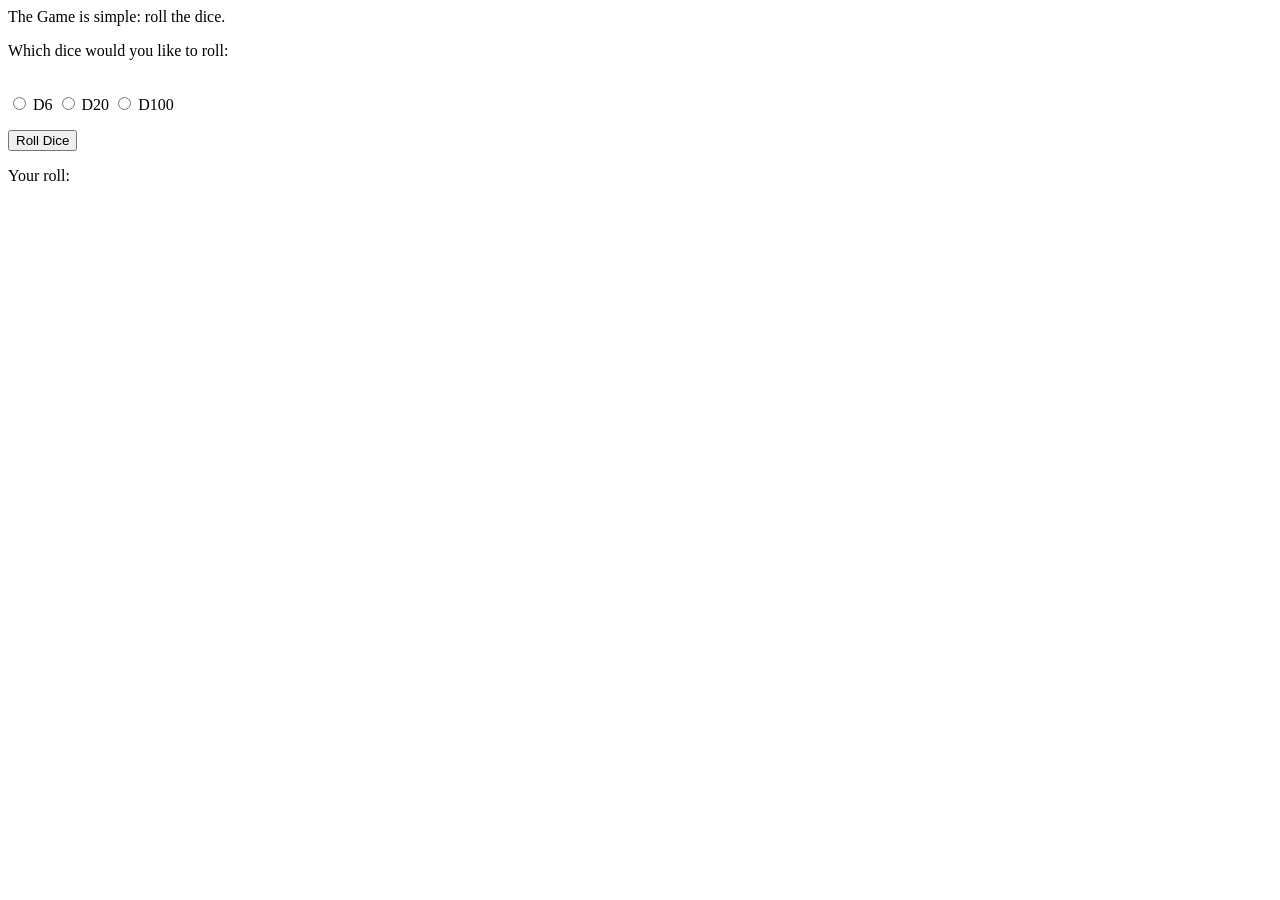
==== index.html @ 35858251 "moving to see if github can read it" ====
<html>
    <head>
        <title> Dice Game </title>
    </head>
   <body>
      <p>The Game is simple: roll the dice.</p>
     
     
      <p> Which dice would you like to roll:
      <form action="dice.html" method="get">

     <br />
     <!-- Dice selection -->
      
     <input type="radio" name="diceType" value="d6"> D6
     <input type="radio" name="diceType" value="d20"> D20
     <input type="radio" name="diceType" value="d100"> D100
      </p>
  
      
    </form>
      
    <form>
        <!-- Roll button -->
         <button type="button" id="rollButton"> Roll Dice </button>
      </form>
      <!-- need to have JavaScript know which dice was selected and then roll that dice -->
      

      <p> Your roll: <span id="rollResult"></span> </p>

    <script src="script.js"></script>
     </body> 

</html>
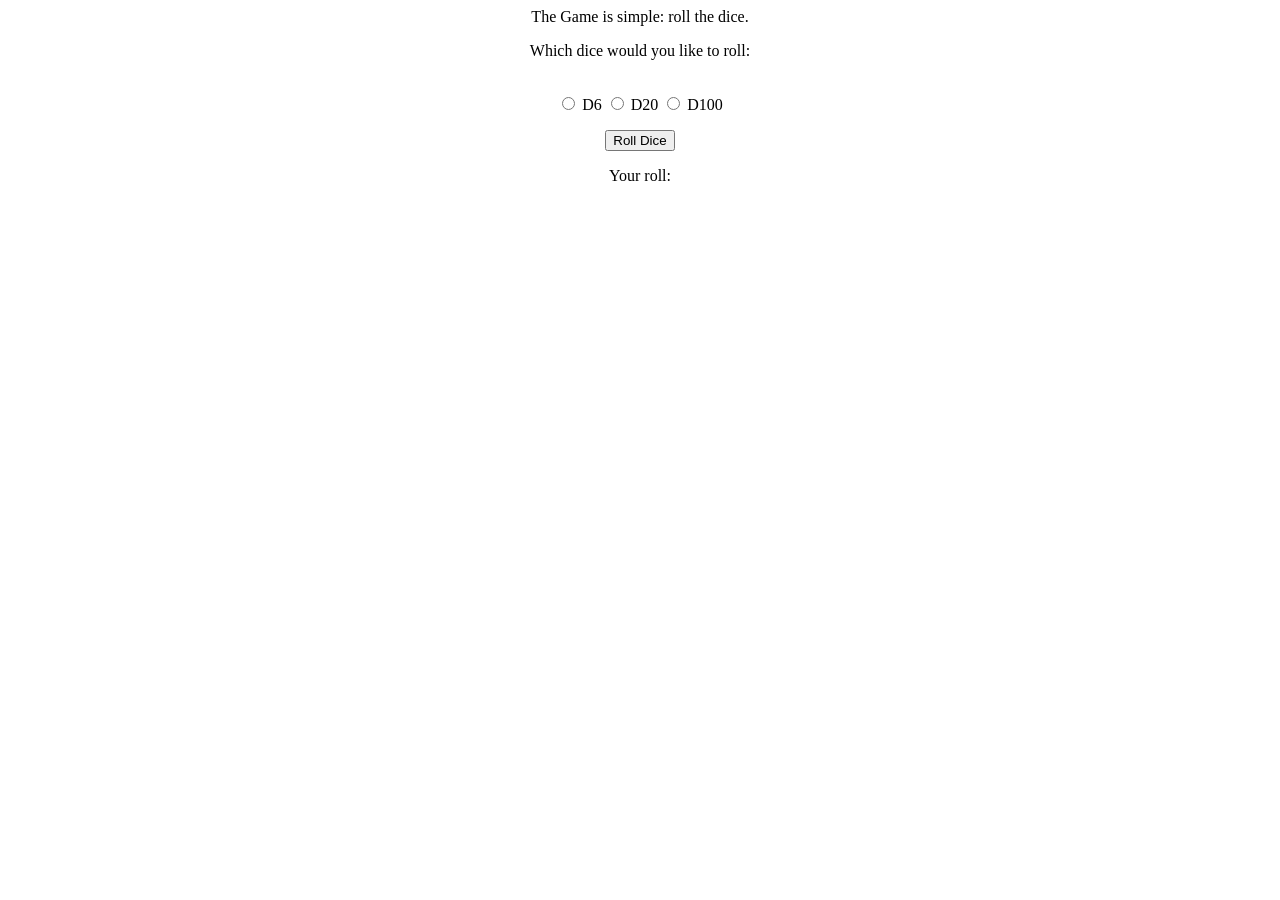
==== commit 378b8460: "trying to move everything to the middle of the page. I added a new file called style.css and linked " ====
--- a/index.html
+++ b/index.html
@@ -1,6 +1,7 @@
 <html>
     <head>
         <title> Dice Game </title>
+          <link rel="stylesheet" href="style.css">
     </head>
    <body>
       <p>The Game is simple: roll the dice.</p>
--- a/style.css
+++ b/style.css
@@ -0,0 +1,4 @@
+/* moving all of the text to the middle of the page */
+body {
+    text-align: center;
+}
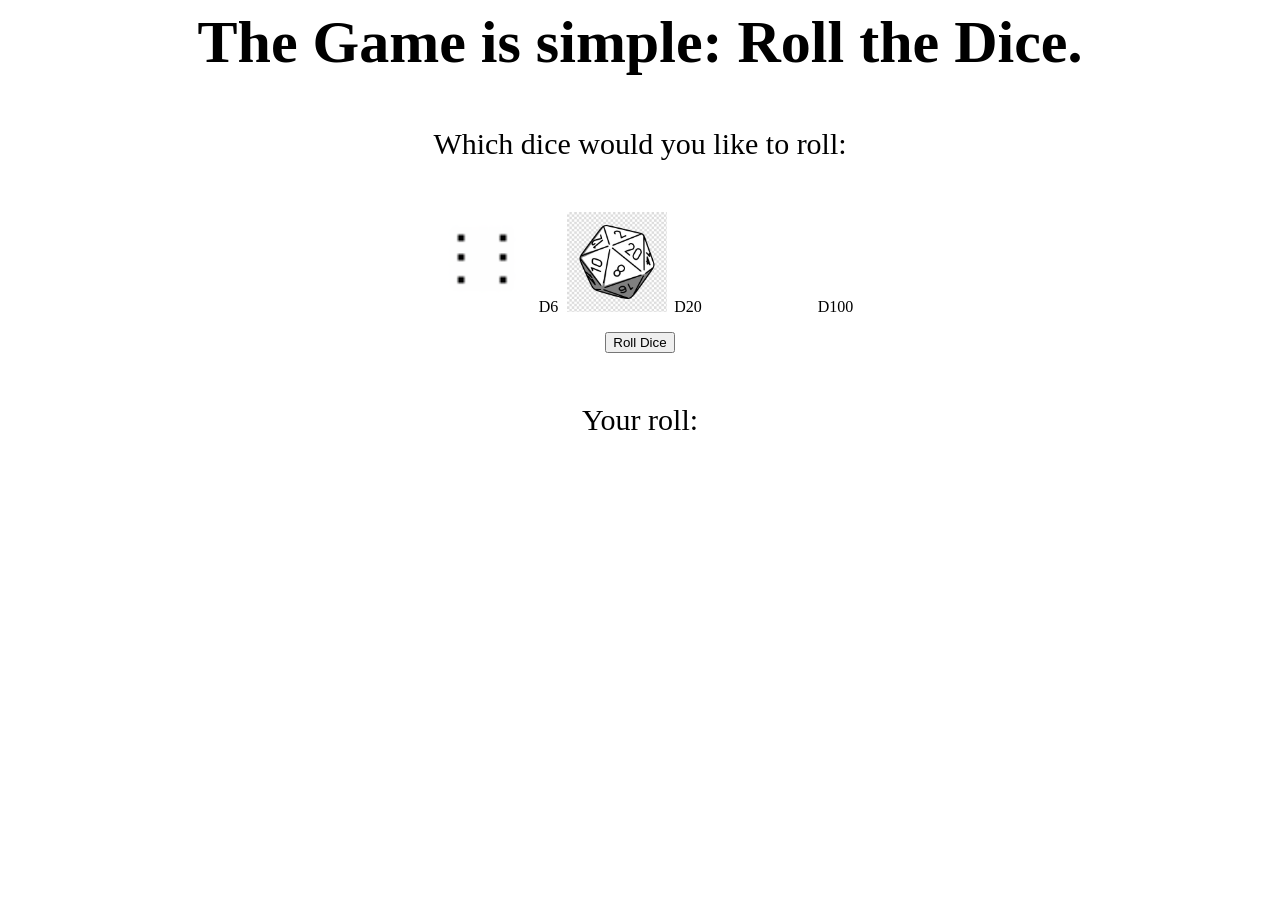
==== commit 1e09eb5e: "updated dice images kind of" ====
--- a/index.html
+++ b/index.html
@@ -4,19 +4,19 @@
           <link rel="stylesheet" href="style.css">
     </head>
    <body>
-      <p>The Game is simple: roll the dice.</p>
+      <h1>The Game is simple: Roll the Dice.</h1>
      
      
-      <p> Which dice would you like to roll:
+      <p> Which dice would you like to roll:   </p>
       <form action="dice.html" method="get">
 
      <br />
      <!-- Dice selection -->
       
-     <input type="radio" name="diceType" value="d6"> D6
-     <input type="radio" name="diceType" value="d20"> D20
-     <input type="radio" name="diceType" value="d100"> D100
-      </p>
+     <input type="radio" id="d6" name="diceType" value="d6"> D6
+     <input type="radio" id="d20" name="diceType" value="d20"> D20
+     <input type="radio" id="d100" name="diceType" value="d100"> D100
+    
   
       
     </form>
--- a/style.css
+++ b/style.css
@@ -1,4 +1,35 @@
 /* moving all of the text to the middle of the page */
 body {
     text-align: center;
-}+}
+/* moving the question and selections lower than the title */
+p {
+    margin-top: 50px;
+}
+/* updating the font size of the title */
+h1 {
+    font-size: 60px;
+}
+p{
+    font-size: 30px;
+}
+
+/*adding dice image to each dice option */
+
+#d6 {
+    background-image: url("images/d6.png");
+}
+
+#d20 {
+    background-image: url("images/d20.png");
+}
+
+/*removing the default radio button and replacing it with a dice image */
+input[type="radio"] {
+    appearance: none;
+    width: 100px;
+    height: 100px;
+    background-size: contain;
+    background-repeat: no-repeat;
+    background-position: center;
+}
